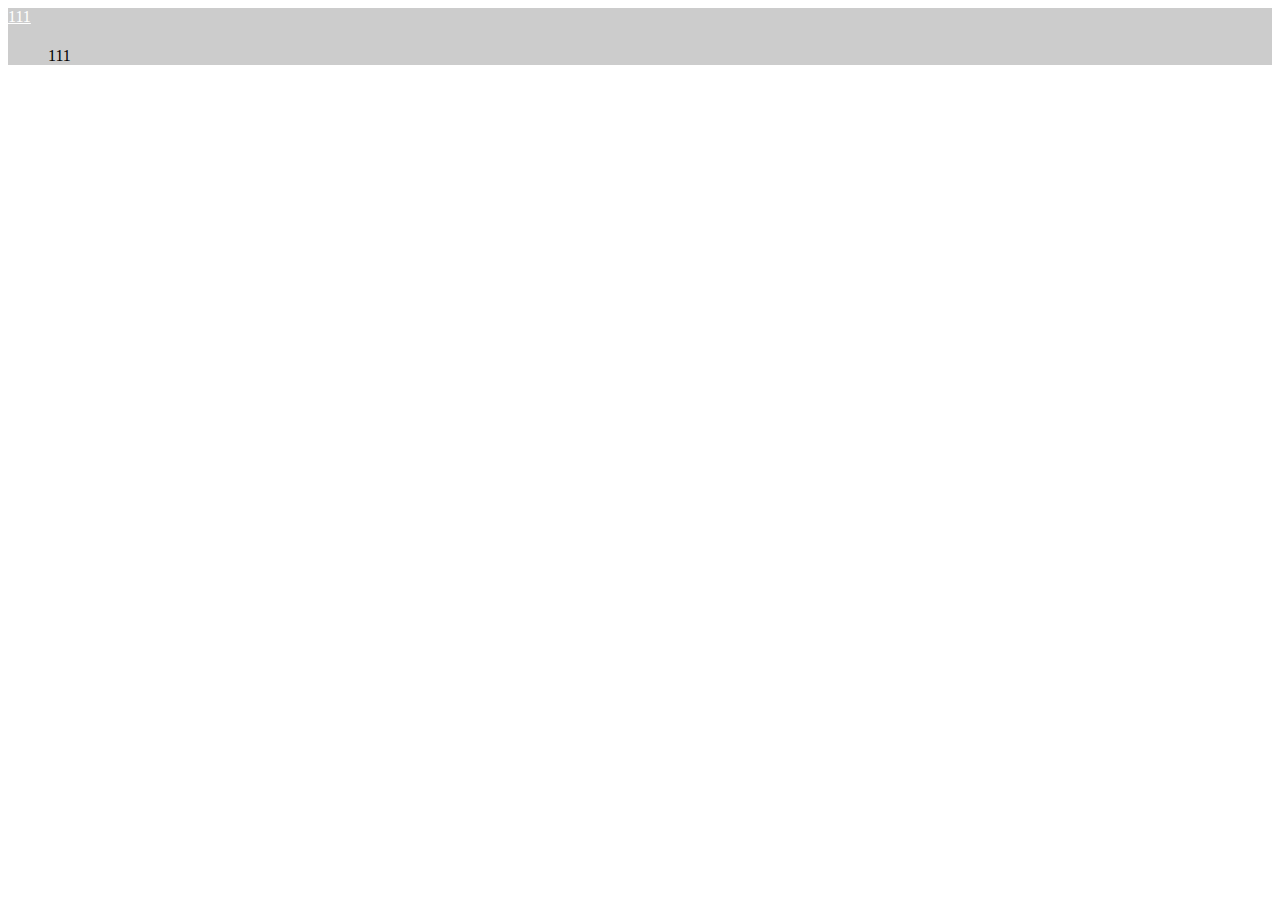
==== index.html @ 2d7a9f65 "Create index.html" ====
<!DOCTYPE html>
<html>
<head>
	<title></title>
</head>
<body>
<header>
	<a href="">111</a>
	<h1></h1>
	<a href=""></a>
	<ul>
		<li>111</li>
	</ul>
</header>

<style type="text/css">
	a{color:#fff;}
	.class{color:#000;}
	header{background-color: #ccc}
	/*header a{color: #fff}*/
	li{list-style:none;}
</style>
</body>
</html>
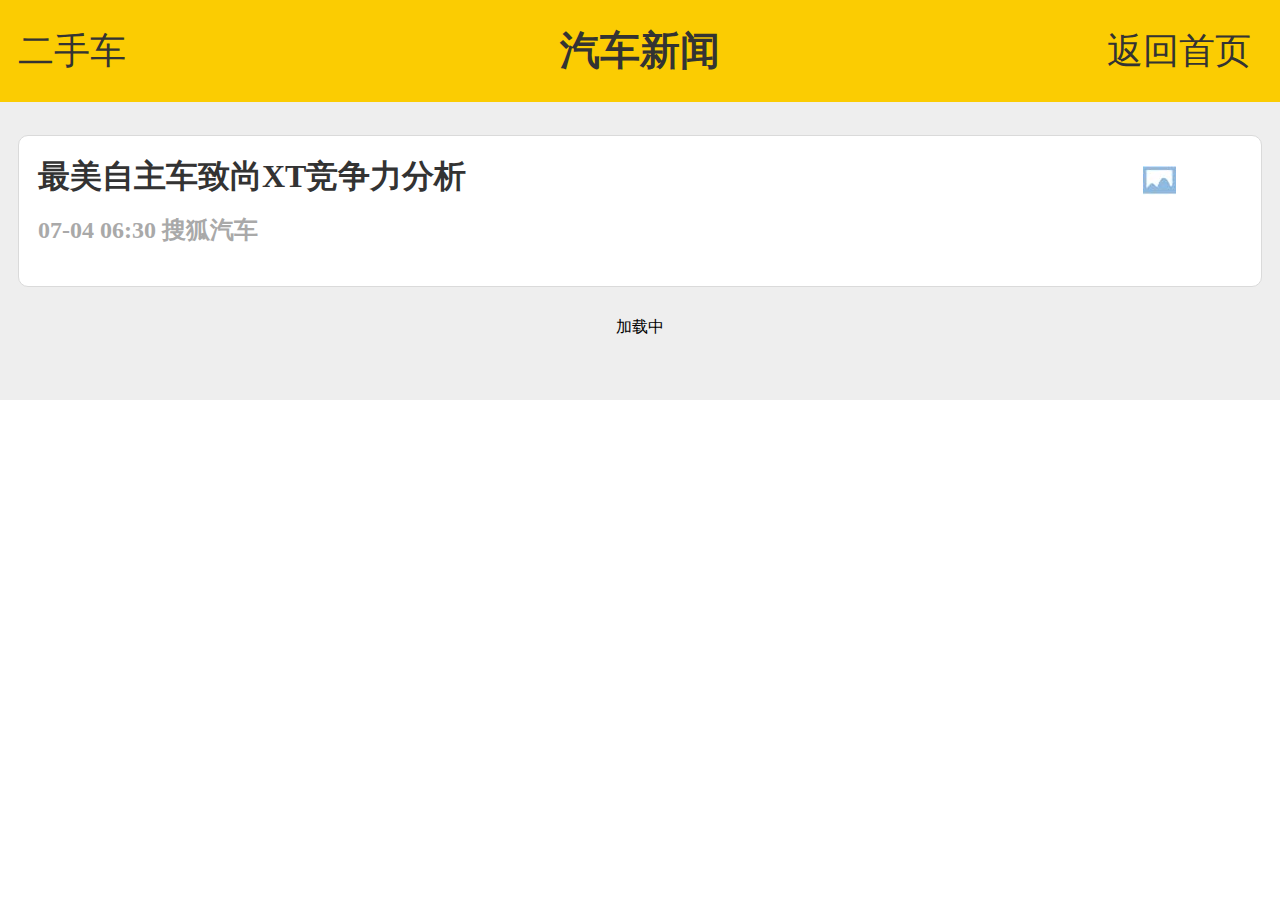
==== commit c42b8875: "first add" ====
--- a/index.html
+++ b/index.html
@@ -1,24 +1,40 @@
 <!DOCTYPE html>
 <html>
 <head>
-	<title></title>
+	<title>汽车新闻</title>
+	<link rel="stylesheet" type="text/css" href="css/style.css">
 </head>
 <body>
-<header>
-	<a href="">111</a>
-	<h1></h1>
-	<a href=""></a>
+	<header class="header_height position_r">
+		<a class="title position_ab" href="">二手车</a>
+		<h1>汽车新闻</h1>
+		<a class="home position_ab" href="">返回首页</a>
+	</header>
+	<div class="list">
+		<ul>
+			<li class="position_r">
+				<p class="title">最美自主车致尚XT竞争力分析</p>
+				<p class="about">
+					<span class="time">07-04 06:30  </span>
+					<span class="author">搜狐汽车</span>
+				</p>
+				<img class="flag" src="images/flag.jpg">
+			</li>
+		</ul>
+		<p class="loading">加载中</p>
+		<a href="#"></a>
+	</div>
+	<nav>
+		<a href=""></a>
+	</nav>
 	<ul>
-		<li>111</li>
+		<li></li>
 	</ul>
-</header>
-
-<style type="text/css">
-	a{color:#fff;}
-	.class{color:#000;}
-	header{background-color: #ccc}
-	/*header a{color: #fff}*/
-	li{list-style:none;}
-</style>
+	<p></p>
+	<p class="copyright"></p>
+	<style type="text/css">
+/*		.class{color:#333;}
+		.class:after{content:"你好";}*/
+	</style>
 </body>
-</html>
+</html>--- a/css/style.css
+++ b/css/style.css
@@ -0,0 +1,30 @@
+/*reset*/
+body, div, ul, ol, li, h1, h2, h3, h4, h5, h6, form, fieldset, legend, input, textarea, p, th, td, dl, dt, dd{margin:0;padding:0;}
+img{border:none;}
+li{list-style: none;}
+a{text-decoration:none;color: #333}
+a:focus{outline-style:none;outline-width:0;}
+a:link, a:visited, a:active{text-decoration:none;}
+a:hover{text-decoration:none;}
+.clearfix:before,.clearfix:after{ 
+    content:""; 
+    display:table; 
+} 
+.clearfix:after{clear:both;} 
+
+/*header*/
+.position_r{position: relative;}
+.position_ab{position: absolute;}
+.header_height{height: 102px;line-height: 102px;}
+header{width: 100%;background-color: #fbcc02;font-family: 宋体;font-size: ;color: #333;}
+header h1{text-align: center;width: 100%;font-size: 40px;}
+header a.title{font-size: 36px;text-align: left;left: 18px;}
+header a.home{font-size: 36px;text-align: right;right: 29px;top:0;}
+.list{background-color: #eeeeee;padding: 33px 18px;}
+.list ul li{height: 124px;border-radius: 10px;border: 1px solid #dadada; padding: 13px 0 13px 19px;font-family: MicrosoftYahei;background-color: #fff;}
+.list ul li .title{font-size: 32px;color: #333;height: 54px;line-height: 54px;font-weight: bold;}
+.list ul li .about{font-size: 24px;color: #a9a9a9;height: 45px;line-height: 54px;font-weight: bold;}
+.flag{position: absolute;right: 85px;top: 30px;}
+.loading{text-align: center;height: 80px;line-height: 80px;}
+
+
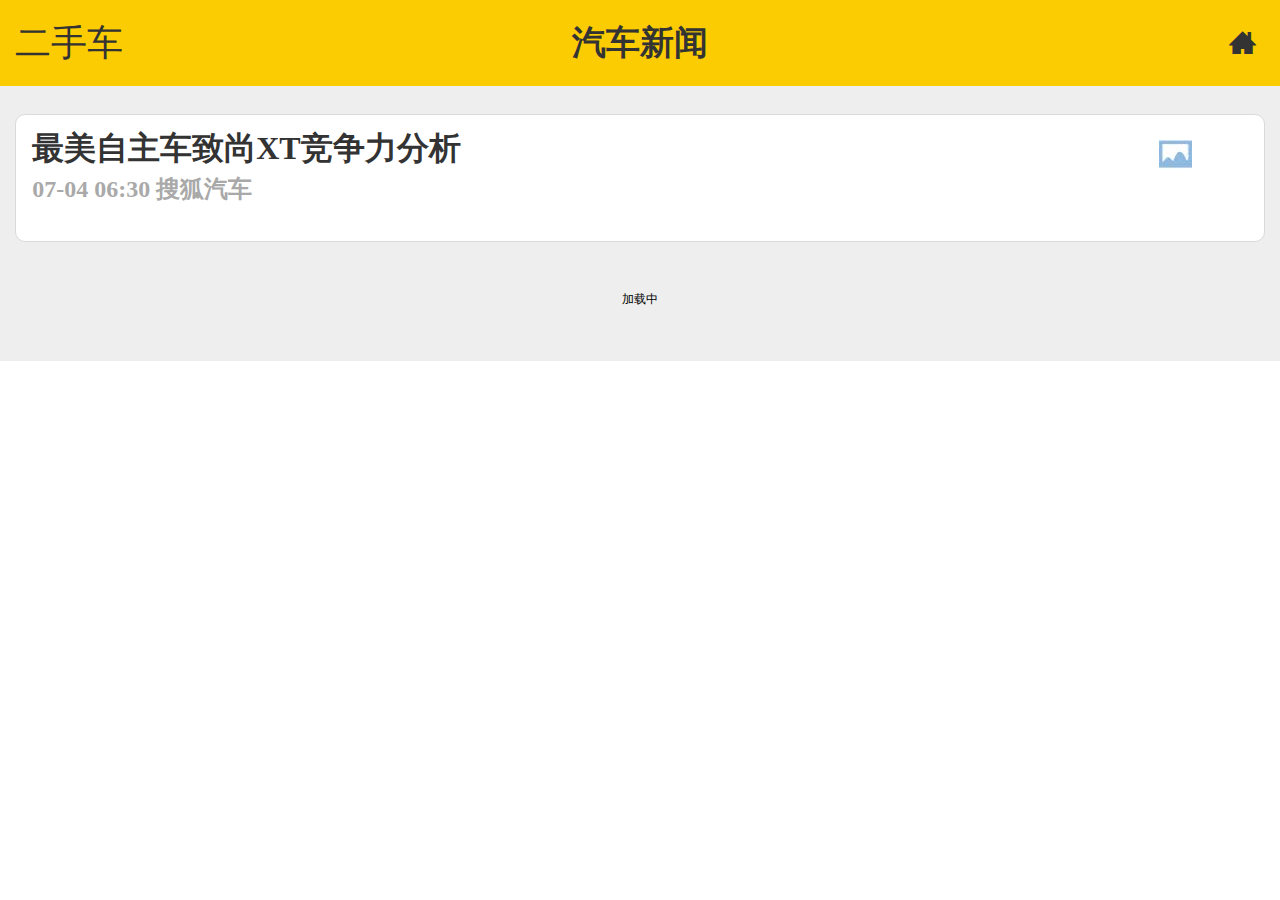
==== commit 7aa8bbd9: "less 在github pages无法执行" ====
--- a/index.html
+++ b/index.html
@@ -2,28 +2,29 @@
 <html>
 <head>
 	<title>汽车新闻</title>
-	<link rel="stylesheet" type="text/css" href="css/style.css">
+	<script src="js/flexible.js"></script>
+	<script src="js/jquery-3.2.1.min.js"></script>
+	<script src="js/velocity.min.js"></script>
+	<script src="js/velocity.ui.min.js"></script>
+	<!-- <link rel="stylesheet" type="text/css" href="public/css/main.css"> -->
+	<!-- <link rel="stylesheet" type="text/css" href="public/css/main.3f2271701884e7cc4bc4.css"> -->
+	
+	<link rel="stylesheet/less" type="text/css" href="css/style1.less">
+	<script src="js/less.min.js" type="text/javascript"></script>
+
 </head>
 <body>
-	<header class="header_height position_r">
-		<a class="title position_ab" href="">二手车</a>
+
+	<header>
+		<a class="title" href="">二手车</a>
 		<h1>汽车新闻</h1>
-		<a class="home position_ab" href="">返回首页</a>
+		<a class="home" href="#">h</a>
 	</header>
-	<div class="list">
-		<ul>
-			<li class="position_r">
-				<p class="title">最美自主车致尚XT竞争力分析</p>
-				<p class="about">
-					<span class="time">07-04 06:30  </span>
-					<span class="author">搜狐汽车</span>
-				</p>
-				<img class="flag" src="images/flag.jpg">
-			</li>
-		</ul>
-		<p class="loading">加载中</p>
-		<a href="#"></a>
+	<div id="app">
+	  <router-view>
+	  </router-view>
 	</div>
+	
 	<nav>
 		<a href=""></a>
 	</nav>
@@ -32,9 +33,60 @@
 	</ul>
 	<p></p>
 	<p class="copyright"></p>
+
 	<style type="text/css">
 /*		.class{color:#333;}
 		.class:after{content:"你好";}*/
 	</style>
+<script type="text/javascript">
+// 	setTimeout(function(){
+// 	$('.list').velocity('transition.fadeIn')
+
+// },1000)
+</script>
+<script src="js/vue.js"></script>
+<script src="js/vue-router.js"></script>
+<script type="text/javascript">
+	const List = { template: `<div class="list">
+		<ul>
+			<router-link to="/view" tag='li'>
+				<p class="title">最美自主车致尚XT竞争力分析</p>
+				<p class="about">
+					<span class="time">07-04 06:30  </span>
+					<span class="author">搜狐汽车</span>
+				</p>
+				<img class="flag" src="images/flag.jpg">
+			</router-link>
+				
+			
+		</ul>
+		<p class="loading">加载中</p>
+		<a href="#"></a>
+	</div>` };
+	const View = { template: `<div class="wrapper">
+		<router-link to="/" tag='a'>返回</router-link>
+		<h2>这里是标题</h2>
+		<div class="sub">
+			<span class="time">2017-8-26</span>
+			<span class="author">搜狐新闻</span>
+		</div>
+		<div class="content-box">
+			<img src="images/pic.jpg">
+			<p class="title">这里是小标题</p>
+			<p class="content">
+				这里是内容这里是内容这里是内容这里是内容这里是内容这里是内容这里是内容这里是内容这里是内容这里是内容这里是内容这里是内容这里是内容这里是内容这里是内容这里是内容这里是内容这里是内容这里是内容这里是内容这里是内容这里是内容这里是内容这里是内容这里是内容这里是内容这里是内容这里是内容这里是内容这里是内容这里是内容
+			</p>
+		</div>
+	</div>` };
+	const routes = [
+	  { path: '/', component: List },
+	  { path: '/view', component: View }
+	]
+	const router = new VueRouter({routes: routes})
+
+	const app = new Vue({
+	  router
+	}).$mount('#app')
+</script>
 </body>
 </html>--- a/public/css/main.css
+++ b/public/css/main.css
@@ -0,0 +1 @@
+body,dd,div,dl,dt,fieldset,form,h1,h2,h3,h4,h5,h6,input,legend,li,ol,p,td,textarea,th,ul{margin:0;padding:0}img{border:none}li{list-style:none}a{text-decoration:none;color:#333}a:focus{outline-style:none;outline-width:0}a:active,a:hover,a:link,a:visited{text-decoration:none}.clearfix:after,.clearfix:before{content:"";display:table}.clearfix:after{clear:both}.position_r{position:relative}.position_ab{position:absolute}.color33{color:#333}.bgfbcc02{background-color:#fbcc02}.header_height{height:1.59375rem;line-height:1.59375rem;position:fixed;top:0;left:0;z-index:1}.w100{width:100%}.text_l{text-align:left}.text_r{text-align:right}.text_c{text-align:center}header{height:1.59375rem;line-height:1.59375rem;position:fixed;top:0;left:0;z-index:1;width:100%;background-color:#fbcc02;font-family:宋体;color:#333}header .title{font-size:36px;text-align:left;left:.28125rem;position:absolute}header h1{text-align:center;width:100%;font-size:.625rem}header .home{font-size:.5rem;text-align:right;right:.453125rem;top:0;font-family:icomoon;position:absolute}.list{background-color:#eee;padding:.515625rem .28125rem;margin-top:1.59375rem}.list .loading{text-align:center;height:1.25rem;line-height:1.25rem}.list li{position:relative;height:1.9375rem;border-radius:10px;border:1px solid #dadada;padding:.203125rem 0 .203125rem .296875rem;font-family:MicrosoftYahei;background-color:#fff;margin-bottom:.4375rem}.list li .title{font-size:32px;color:#333;height:.84375rem;line-height:.84375rem;font-weight:700}.list li .about{font-size:24px;color:#a9a9a9;height:.703125rem;line-height:.703125rem;font-weight:700}.list li .flag{position:absolute;right:1.328125rem;top:.46875rem}